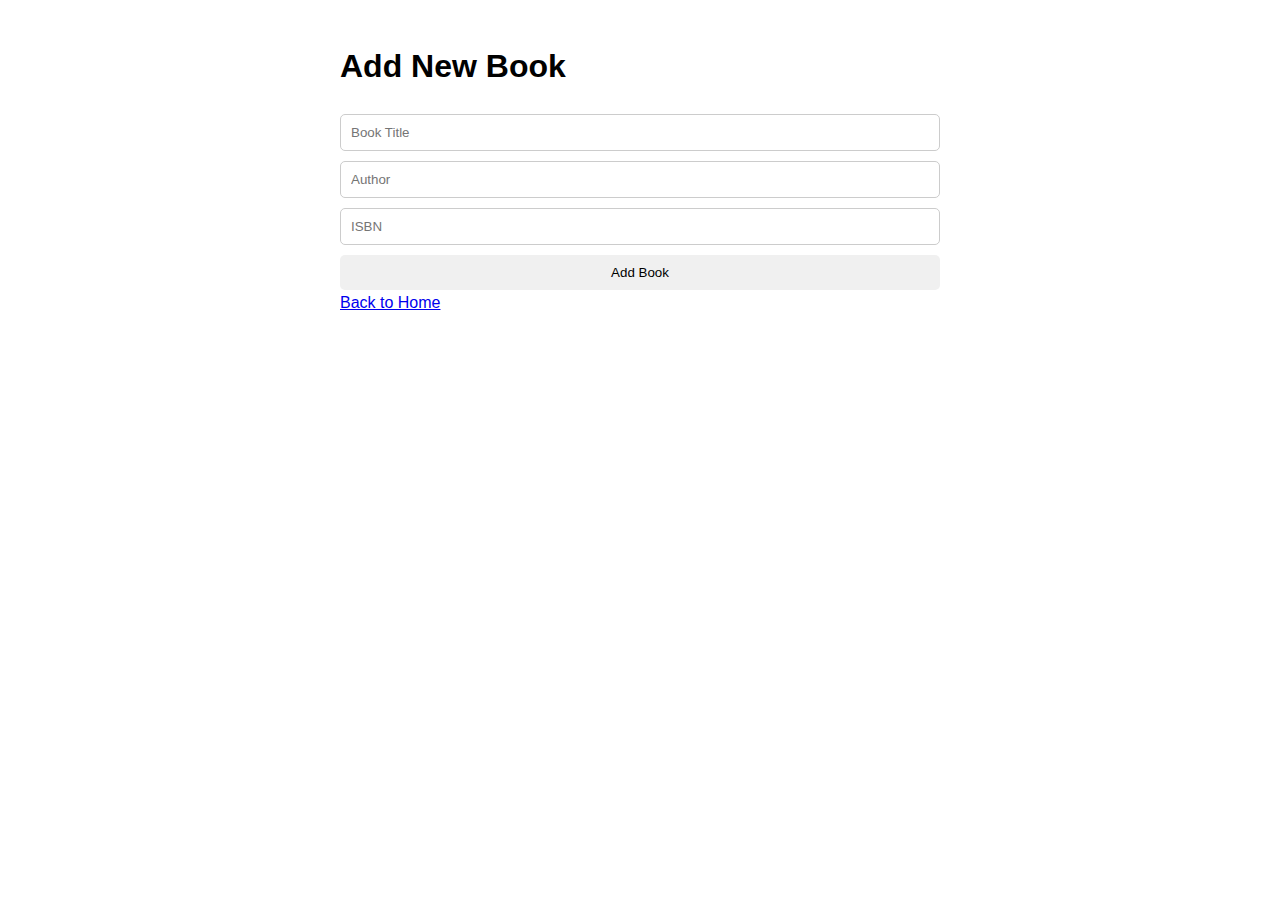
==== templates/add_book.html @ 2e7e774f "Added CRUD Operations for books" ====
<!DOCTYPE html>
<html lang="en">
<head>
    <meta charset="UTF-8">
    <meta name="viewport" content="width=device-width, initial-scale=1.0">
    <title>Add Book</title>
    <style>
        body {
            font-family: Arial, sans-serif;
            max-width: 600px;
            margin: 0 auto;
            padding: 20px;
            line-height: 1.6;
        }
        form {
            display: flex;
            flex-direction: column;
            gap: 10px;
        }
        input {
            padding: 10px;
            border: 1px solid #ccc;
            border-radius: 5px;
        }
        button {
            padding: 10px;
            background-color: #f0f0f0;
            border: none;
            border-radius: 5px;
            cursor: pointer;
            transition: background-color 0.3s;
        }
        button:hover {
            background-color: #e0e0e0;
        }
    </style>
</head>
<body>
    <h1>Add New Book</h1>
    <form method="POST" aria-label="Add New Book">
        <input type="text" name="title" placeholder="Book Title" required>
        <input type="text" name="author" placeholder="Author" required>
        <input type="text" name="isbn" placeholder="ISBN" required>
        <button type="submit">Add Book</button>
    </form>
    <a href="/">Back to Home</a>
</body>
</html>
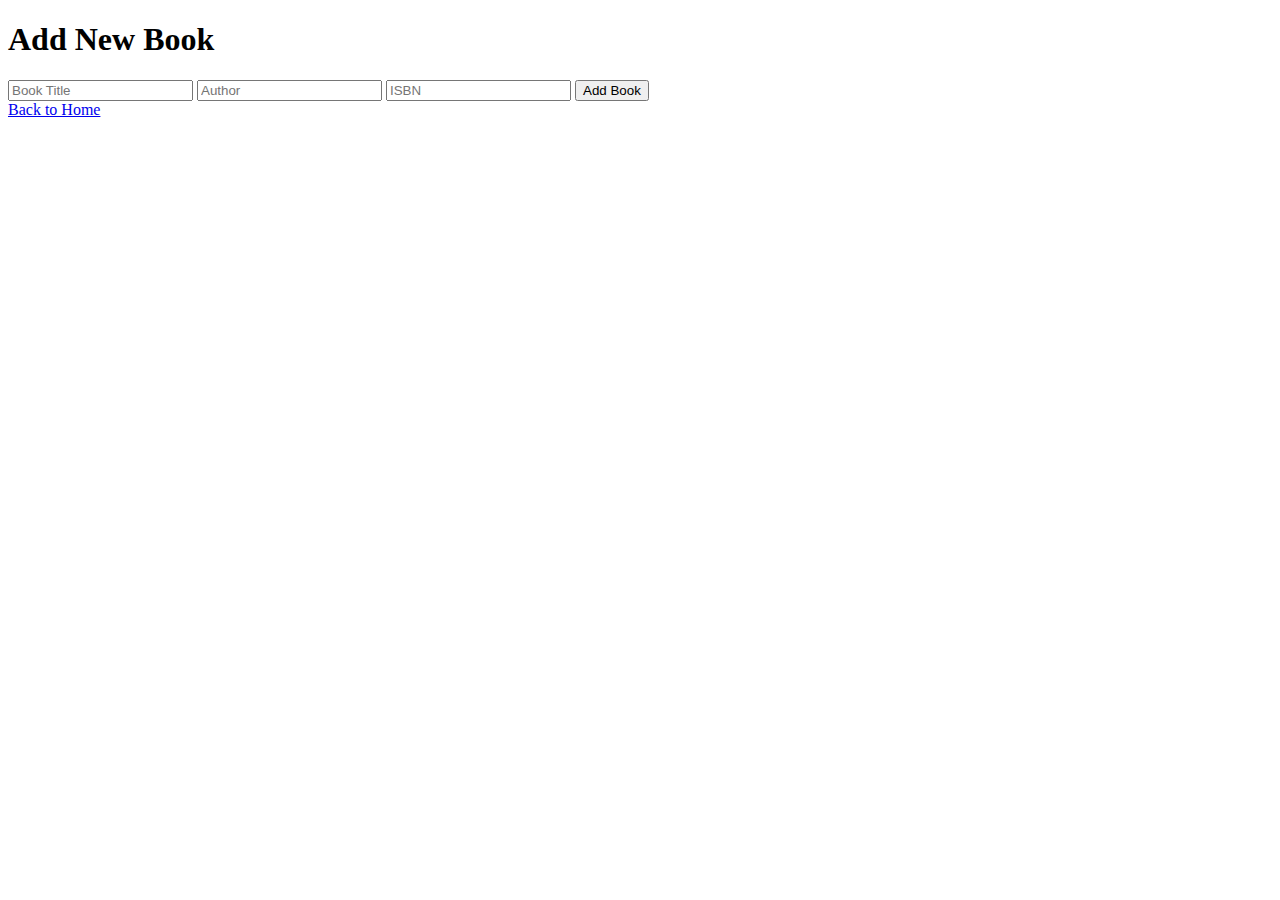
==== commit c9881616: "Added CRUD Operations for Books and Member add" ====
--- a/templates/add_book.html
+++ b/templates/add_book.html
@@ -4,40 +4,10 @@
     <meta charset="UTF-8">
     <meta name="viewport" content="width=device-width, initial-scale=1.0">
     <title>Add Book</title>
-    <style>
-        body {
-            font-family: Arial, sans-serif;
-            max-width: 600px;
-            margin: 0 auto;
-            padding: 20px;
-            line-height: 1.6;
-        }
-        form {
-            display: flex;
-            flex-direction: column;
-            gap: 10px;
-        }
-        input {
-            padding: 10px;
-            border: 1px solid #ccc;
-            border-radius: 5px;
-        }
-        button {
-            padding: 10px;
-            background-color: #f0f0f0;
-            border: none;
-            border-radius: 5px;
-            cursor: pointer;
-            transition: background-color 0.3s;
-        }
-        button:hover {
-            background-color: #e0e0e0;
-        }
-    </style>
 </head>
 <body>
     <h1>Add New Book</h1>
-    <form method="POST" aria-label="Add New Book">
+    <form method="POST">
         <input type="text" name="title" placeholder="Book Title" required>
         <input type="text" name="author" placeholder="Author" required>
         <input type="text" name="isbn" placeholder="ISBN" required>
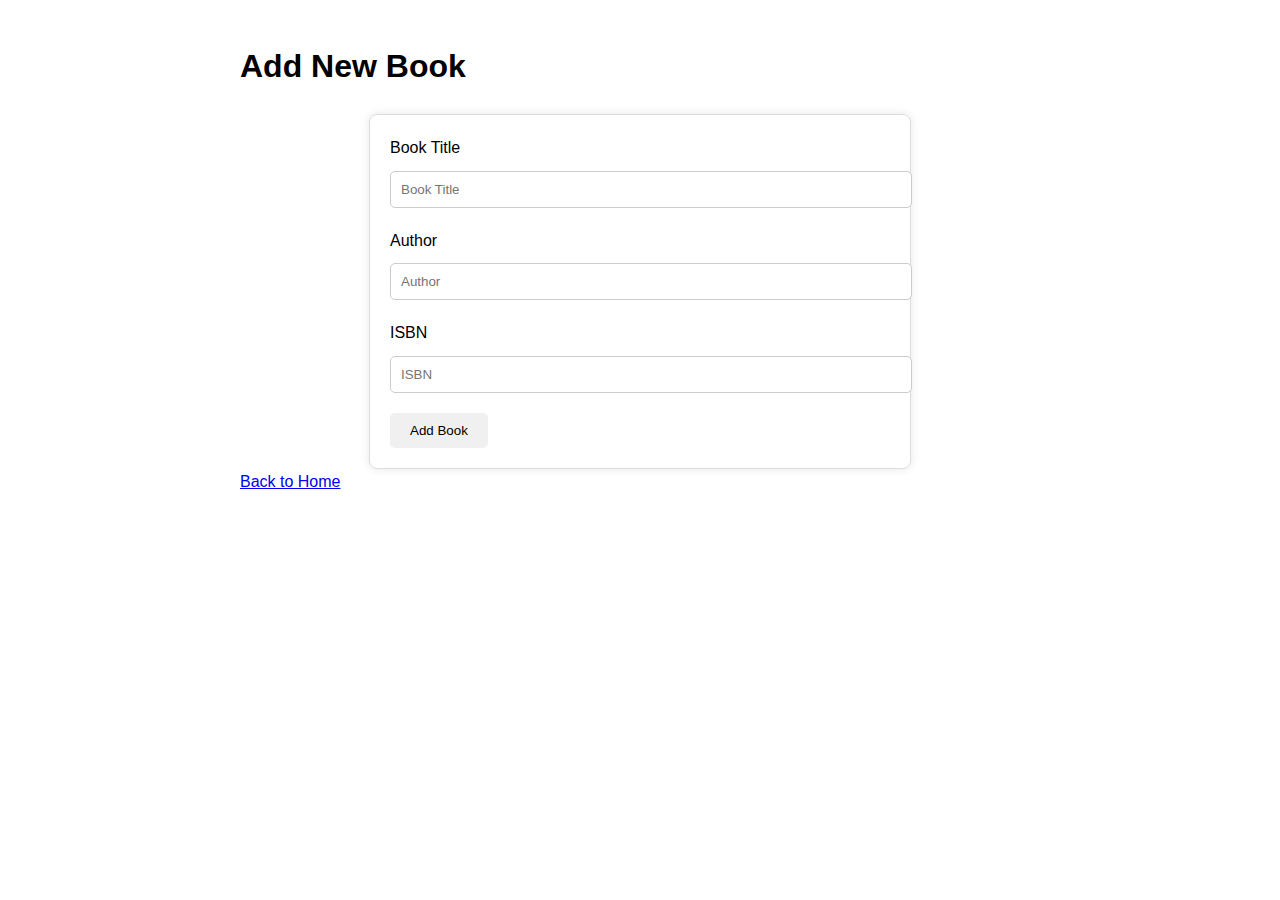
==== commit 7b29af1b: "Added CRUD Operations for Books and Member add" ====
--- a/templates/add_book.html
+++ b/templates/add_book.html
@@ -4,15 +4,67 @@
     <meta charset="UTF-8">
     <meta name="viewport" content="width=device-width, initial-scale=1.0">
     <title>Add Book</title>
+    <style>
+        body {
+            font-family: Arial, sans-serif;
+            max-width: 800px;
+            margin: 0 auto;
+            padding: 20px;
+            line-height: 1.6;
+        }
+        .container {
+            max-width: 500px;
+            margin: 0 auto;
+            padding: 20px;
+            border: 1px solid #ddd;
+            border-radius: 8px;
+            box-shadow: 0 0 10px rgba(0, 0, 0, 0.1);
+        }
+        .form-group {
+            margin-bottom: 20px;
+        }
+        .form-group label {
+            display: block;
+            margin-bottom: 10px;
+        }
+        .form-group input[type="text"] {
+            width: 100%;
+            padding: 10px;
+            border: 1px solid #ccc;
+            border-radius: 5px;
+        }
+        .btn {
+            padding: 10px 20px;
+            background-color: #f0f0f0;
+            border: none;
+            border-radius: 5px;
+            cursor: pointer;
+            transition: background-color 0.3s;
+        }
+        .btn:hover {
+            background-color: #e0e0e0;
+        }
+    </style>
 </head>
 <body>
     <h1>Add New Book</h1>
-    <form method="POST">
-        <input type="text" name="title" placeholder="Book Title" required>
-        <input type="text" name="author" placeholder="Author" required>
-        <input type="text" name="isbn" placeholder="ISBN" required>
-        <button type="submit">Add Book</button>
-    </form>
+    <div class="container">
+        <form method="POST">
+            <div class="form-group">
+                <label for="title">Book Title</label>
+                <input type="text" name="title" placeholder="Book Title" required>
+            </div>
+            <div class="form-group">
+                <label for="author">Author</label>
+                <input type="text" name="author" placeholder="Author" required>
+            </div>
+            <div class="form-group">
+                <label for="isbn">ISBN</label>
+                <input type="text" name="isbn" placeholder="ISBN" required>
+            </div>
+            <button class="btn" type="submit">Add Book</button>
+        </form>
+    </div>
     <a href="/">Back to Home</a>
 </body>
 </html>